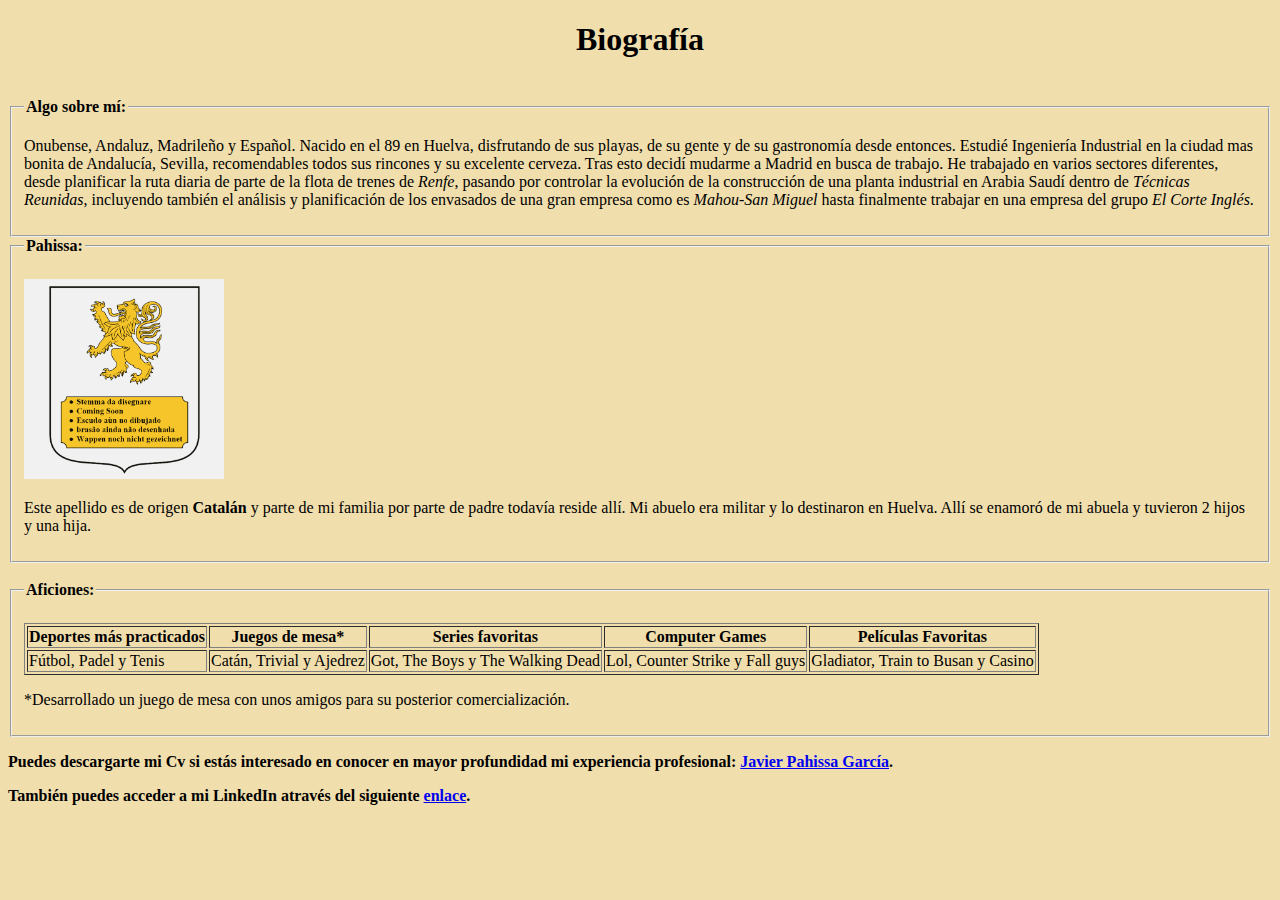
==== biografia.html @ 515ec3f9 "Resultados finales" ====
<!DOCTYPE html>
<html lang="en">
<head>
    <meta charset="UTF-8">
    <meta name="viewport" content="width=device-width, initial-scale=1.0">
    <title>Biografía</title>
    <nav>
        <a href="https://www.linkedin.com/in/javier-pahissa-garcía"></a>
    </nav>
</head>
<body bgcolor="F1DEAD">
    <h1 align="middle">Biografía</h1> <br>
    <article>
<section id="bibliografia">
    <fieldset>
        <legend><b>Algo sobre mí:</b></legend>
        <p>Onubense, Andaluz, Madrileño y Español. Nacido en el 89 en Huelva, disfrutando de sus playas, de su gente y de su gastronomía desde entonces. Estudié Ingeniería Industrial en la ciudad mas bonita de Andalucía, Sevilla, recomendables todos sus rincones y su excelente cerveza. Tras esto decidí mudarme a Madrid en busca de trabajo. He trabajado en varios sectores diferentes, desde planificar la ruta diaria de parte de la flota de trenes de <i>Renfe</i>, pasando por controlar la evolución de la construcción de una planta industrial en Arabia Saudí dentro de <i>Técnicas Reunidas</i>, incluyendo también el análisis y planificación de los envasados de una gran empresa como es <i>Mahou-San Miguel</i> hasta finalmente trabajar en una empresa del grupo <i>El Corte Inglés</i>.</p>
    </fieldset>
</section>
<section id="apellido">
    <fieldset>
        <legend><b>Pahissa:</b></legend><br>
        <img src="/img/escudo_pahissa.png" alt="Escudo Pahissa" width="200" height="200"><br>
        <p>Este apellido es de origen <b>Catalán</b> y parte de mi familia por parte de padre todavía reside allí. Mi abuelo era militar y lo destinaron en Huelva. Allí se enamoró de mi abuela y tuvieron 2 hijos y una hija.</p>
    </fieldset>
</section>
<br>
<section id="Aficiones">
<fieldset>
    <legend><b>Aficiones:</b></legend><br>
    <table border="1">
        <tr>
            <th>Deportes más practicados</th>
            <th>Juegos de mesa*</th>
            <th>Series favoritas</th>
            <th>Computer Games</th>
            <th>Películas Favoritas</th>
        </tr>
        <tr>
            <td>Fútbol, Padel y Tenis</td>
            <td>Catán, Trivial y Ajedrez</td>
            <td>Got, The Boys y The Walking Dead</td>
            <td>Lol, Counter Strike y Fall guys</td>
            <td>Gladiator, Train to Busan y Casino</td>
        </tr>
    </table>
    <p>*Desarrollado un juego de mesa con unos amigos para su posterior comercialización.</p>
</fieldset>
</section>
<section id="extra"></section>
<p><b>Puedes descargarte mi Cv si estás interesado en conocer en mayor profundidad mi experiencia profesional: <a href="img/Javier Pahissa García - CV.pdf" download="Javier Pahissa García - CV">Javier Pahissa García</a>.</b></p>
<p><b>También puedes acceder a mi LinkedIn através del siguiente <a href="https://www.linkedin.com/in/javier-pahissa-garcía">enlace</a>.</p>
</section>
</article>
</body>
</html>
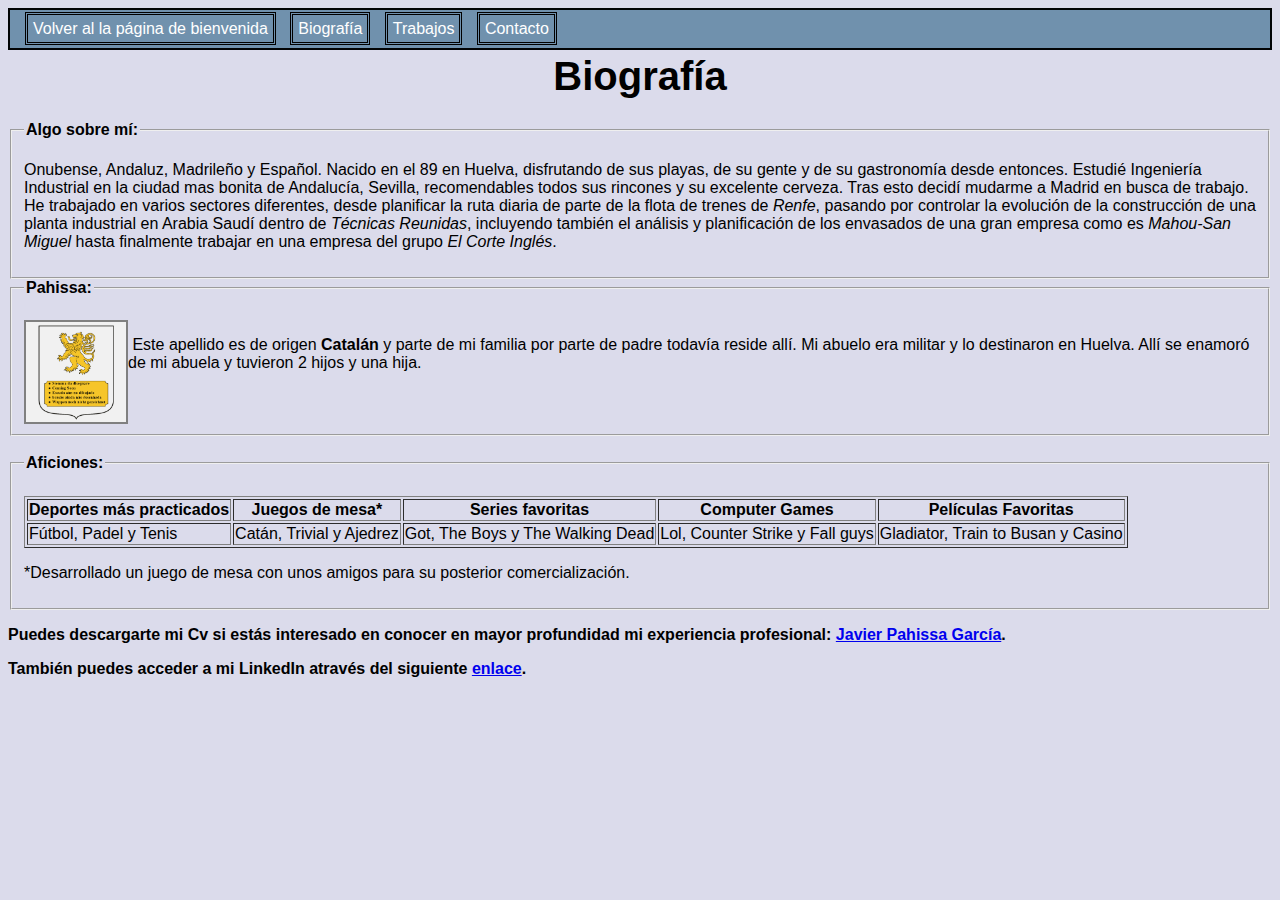
==== commit 85876947: "Primer día con CSS" ====
--- a/biografia.html
+++ b/biografia.html
@@ -4,12 +4,18 @@
     <meta charset="UTF-8">
     <meta name="viewport" content="width=device-width, initial-scale=1.0">
     <title>Biografía</title>
+    <link rel="stylesheet" href="/style.css">
+</head>
+<body>
+<header>
     <nav>
-        <a href="https://www.linkedin.com/in/javier-pahissa-garcía"></a>
+        <a id="bienvenida" href="/index.html">Volver al la página de bienvenida</a>
+        <a href="">Biografía</a>
+        <a href="/trabajos.html">Trabajos</a>
+        <a href="/contacto.html">Contacto</a>
     </nav>
-</head>
-<body bgcolor="F1DEAD">
-    <h1 align="middle">Biografía</h1> <br>
+</header>
+    <h1>Biografía</h1> <br>
     <article>
 <section id="bibliografia">
     <fieldset>
@@ -20,8 +26,8 @@
 <section id="apellido">
     <fieldset>
         <legend><b>Pahissa:</b></legend><br>
-        <img src="/img/escudo_pahissa.png" alt="Escudo Pahissa" width="200" height="200"><br>
-        <p>Este apellido es de origen <b>Catalán</b> y parte de mi familia por parte de padre todavía reside allí. Mi abuelo era militar y lo destinaron en Huelva. Allí se enamoró de mi abuela y tuvieron 2 hijos y una hija.</p>
+        <img id="escudo" src="/img/escudo_pahissa.png" alt="Escudo Pahissa" width="100" height="100">
+        <p>&nbsp;Este apellido es de origen <b>Catalán</b> y parte de mi familia por parte de padre todavía reside allí. Mi abuelo era militar y lo destinaron en Huelva. Allí se enamoró de mi abuela y tuvieron 2 hijos y una hija.</p>
     </fieldset>
 </section>
 <br>
--- a/style.css
+++ b/style.css
@@ -0,0 +1,51 @@
+body{
+    font-family: Calibri, Arial, sans-serif;
+    background-color: rgb(219, 219, 235);
+}
+header {
+    background-color: #7091ad;
+    padding: 10px;
+    border: #020405 solid;
+    border-width: 2px;
+}
+header nav a {
+    text-decoration: none; 
+    color: white;
+    border-style: double;
+    border-color:black;
+    margin: 5px;
+    padding: 5px;
+   }
+/* Ver cómo hacer que un a se vaya a la derecha y el resto se queden a la izquieda
+header nav a #bienvenida{
+    text-align: right;
+}*/
+h1 {
+    font-size: 40px;
+    text-align: center;
+    padding: 1px;
+    margin: 3px;
+}
+h2{
+    font-size: 20px;
+    text-align: center;
+    margin: 3px;
+}
+#escudo {
+    float: left;
+    border: grey solid 2px;
+}
+#found {
+    display: block;
+    float: center;
+    margin: auto;
+    width: 750px;
+    height: auto;
+}
+#tiempo {
+    float: left;
+    width: 250px;
+    height: auto;
+    border: black solid 2px;
+    margin-right: 15px;
+}
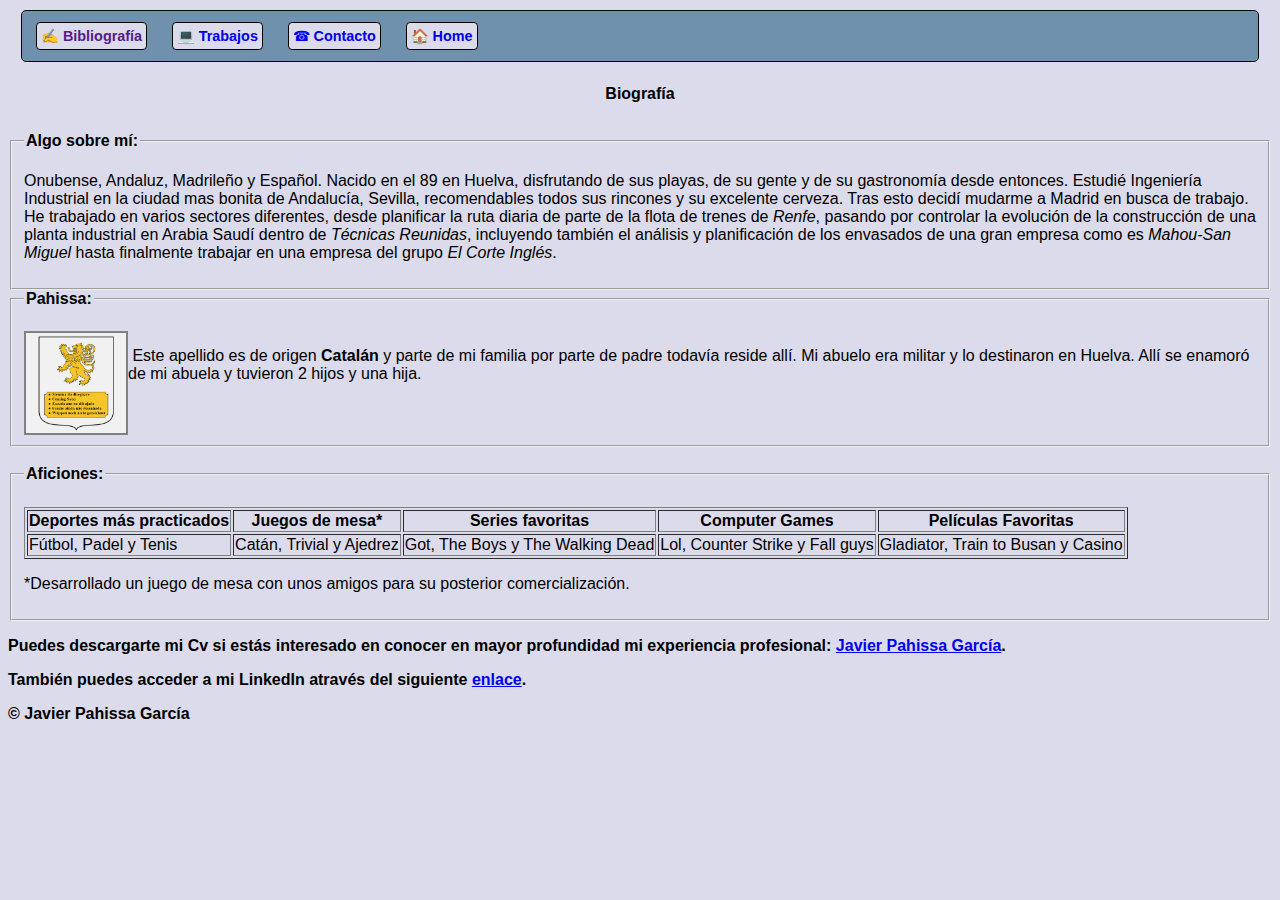
==== commit d8ab86ea: "Configurada nav" ====
--- a/biografia.html
+++ b/biografia.html
@@ -4,15 +4,17 @@
     <meta charset="UTF-8">
     <meta name="viewport" content="width=device-width, initial-scale=1.0">
     <title>Biografía</title>
-    <link rel="stylesheet" href="/style.css">
+    <link rel="stylesheet" href="/CSS/style.css">
 </head>
 <body>
 <header>
     <nav>
-        <a id="bienvenida" href="/index.html">Volver al la página de bienvenida</a>
-        <a href="">Biografía</a>
-        <a href="/trabajos.html">Trabajos</a>
-        <a href="/contacto.html">Contacto</a>
+        <ul>
+            <li><a href="">&#x270d; <b>Bibliografía</b></a></li>
+            <li><a href="/trabajos.html">&#x1f4bb; <b>Trabajos</b></a></li>
+            <li><a href="/contacto.html">&#x260e; <b>Contacto</b></a></li>
+            <li><a id="bienvenida" href="/index.html">&#x1f3e0; <b>Home</b></a></li>
+        </ul>
     </nav>
 </header>
     <h1>Biografía</h1> <br>
@@ -58,5 +60,8 @@
 <p><b>También puedes acceder a mi LinkedIn através del siguiente <a href="https://www.linkedin.com/in/javier-pahissa-garcía">enlace</a>.</p>
 </section>
 </article>
+<footer>
+    <p>&#xa9 Javier Pahissa García</p>
+</footer>
 </body>
 </html>--- a/CSS/style.css
+++ b/CSS/style.css
@@ -0,0 +1,81 @@
+:root {
+    --colorheader: #7091ad;
+    --background: #dbdbeb;
+}
+*{
+    font-family: Calibri, Arial, sans-serif;
+}
+
+body{
+    background-color: var(--background);
+}
+
+header {
+    position: -webkit-sticky;
+    position: sticky;
+    top: 1.1%;
+    background-color: var(--colorheader);
+    border: #020405 solid;
+    border-radius: 5px;
+    border-width: 1.5px;
+    margin-left: 1%;
+    margin-right: 1%;
+    margin-bottom: 2%;
+}
+nav ul {
+    margin-top: 11px;
+    margin-bottom: 11px;
+    display: flex;
+    justify-content: flex-start;
+    padding-left: 2px;
+    padding-right: 2px;
+}
+nav ul li {
+    background-color: var(--background);
+    color: white;
+    border-style: double;
+    border-color:black;
+    border-radius: 4px;
+    border-width: 1.5px;
+    padding: 4px;
+    display: inline;
+    margin-left: 1%;
+    margin-right: 1%;
+   }
+nav ul li a {
+    background-color: var(--background);
+    text-decoration: none;
+    font-size: 90%;
+}
+/* Ver cómo hacer que un a se vaya a la derecha y el resto se queden a la izquieda
+header nav a #bienvenida{
+    text-align: right;
+}*/
+
+h1 {
+    font-size: 100%;
+    text-align: center;
+}
+h2{
+    font-size: 20px;
+    text-align: center;
+    margin: 3px;
+}
+#escudo {
+    float: left;
+    border: grey solid 2px;
+}
+#found {
+    display: block;
+    float: center;
+    margin: auto;
+    width: 750px;
+    height: auto;
+}
+#tiempo {
+    float: left;
+    width: 250px;
+    height: auto;
+    border: black solid 2px;
+    margin-right: 15px;
+}
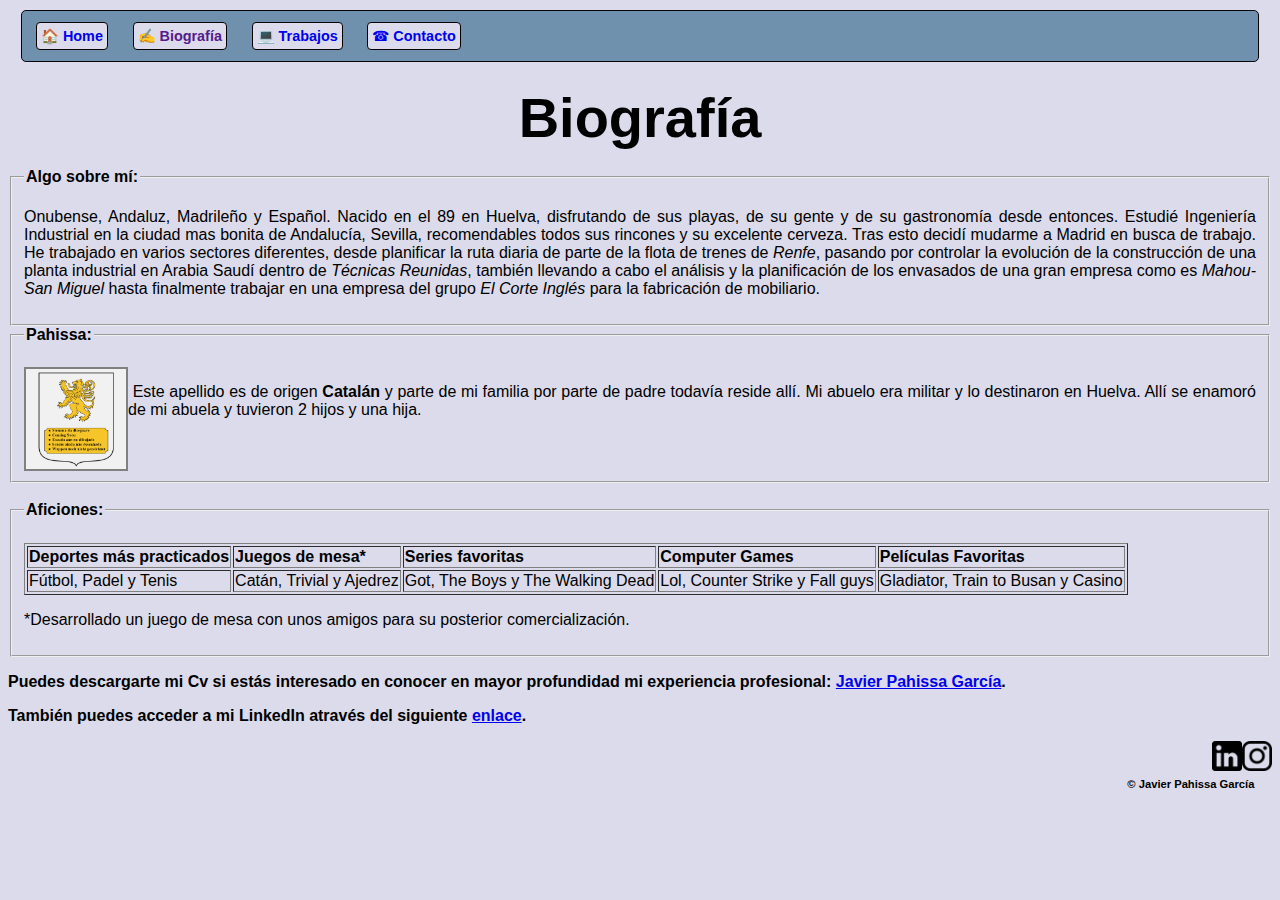
==== commit 795cf810: "Home finalizada y navegación inferior también" ====
--- a/biografia.html
+++ b/biografia.html
@@ -10,10 +10,10 @@
 <header>
     <nav>
         <ul>
-            <li><a href="">&#x270d; <b>Bibliografía</b></a></li>
+            <li><a id="bienvenida" href="/index.html">&#x1f3e0; <b>Home</b></a></li>
+            <li><a href="">&#x270d; <b>Biografía</b></a></li>
             <li><a href="/trabajos.html">&#x1f4bb; <b>Trabajos</b></a></li>
             <li><a href="/contacto.html">&#x260e; <b>Contacto</b></a></li>
-            <li><a id="bienvenida" href="/index.html">&#x1f3e0; <b>Home</b></a></li>
         </ul>
     </nav>
 </header>
@@ -22,7 +22,7 @@
 <section id="bibliografia">
     <fieldset>
         <legend><b>Algo sobre mí:</b></legend>
-        <p>Onubense, Andaluz, Madrileño y Español. Nacido en el 89 en Huelva, disfrutando de sus playas, de su gente y de su gastronomía desde entonces. Estudié Ingeniería Industrial en la ciudad mas bonita de Andalucía, Sevilla, recomendables todos sus rincones y su excelente cerveza. Tras esto decidí mudarme a Madrid en busca de trabajo. He trabajado en varios sectores diferentes, desde planificar la ruta diaria de parte de la flota de trenes de <i>Renfe</i>, pasando por controlar la evolución de la construcción de una planta industrial en Arabia Saudí dentro de <i>Técnicas Reunidas</i>, incluyendo también el análisis y planificación de los envasados de una gran empresa como es <i>Mahou-San Miguel</i> hasta finalmente trabajar en una empresa del grupo <i>El Corte Inglés</i>.</p>
+        <p>Onubense, Andaluz, Madrileño y Español. Nacido en el 89 en Huelva, disfrutando de sus playas, de su gente y de su gastronomía desde entonces. Estudié Ingeniería Industrial en la ciudad mas bonita de Andalucía, Sevilla, recomendables todos sus rincones y su excelente cerveza. Tras esto decidí mudarme a Madrid en busca de trabajo. He trabajado en varios sectores diferentes, desde planificar la ruta diaria de parte de la flota de trenes de <i>Renfe</i>, pasando por controlar la evolución de la construcción de una planta industrial en Arabia Saudí dentro de <i>Técnicas Reunidas</i>, también llevando a cabo el análisis y la planificación de los envasados de una gran empresa como es <i>Mahou-San Miguel</i> hasta finalmente trabajar en una empresa del grupo <i>El Corte Inglés</i> para la fabricación de mobiliario.</p>
     </fieldset>
 </section>
 <section id="apellido">
@@ -61,7 +61,13 @@
 </section>
 </article>
 <footer>
-    <p>&#xa9 Javier Pahissa García</p>
-</footer>
+    <nav>
+        <ul>
+            <li><a href="https://www.linkedin.com/in/javier-pahissa-garcía" target="_blank"><img src="/img/linkedin.png" alt="LinkedIn"></a></li>
+            <li><a href="https://www.instagram.com/jpahig/" target="_blank"><img src="/img/instagram.png" alt="LinkedIn"></a></li>
+        </ul>
+    </nav>
+    <p>&#xa9; Javier Pahissa García</p>
+</footer>  
 </body>
 </html>--- a/CSS/style.css
+++ b/CSS/style.css
@@ -4,12 +4,11 @@
 }
 *{
     font-family: Calibri, Arial, sans-serif;
+    text-align: justify;
 }
-
 body{
     background-color: var(--background);
 }
-
 header {
     position: -webkit-sticky;
     position: sticky;
@@ -20,9 +19,9 @@
     border-width: 1.5px;
     margin-left: 1%;
     margin-right: 1%;
-    margin-bottom: 2%;
+    margin-bottom: 1%;
 }
-nav ul {
+header nav ul {
     margin-top: 11px;
     margin-bottom: 11px;
     display: flex;
@@ -30,9 +29,8 @@
     padding-left: 2px;
     padding-right: 2px;
 }
-nav ul li {
+header nav ul li {
     background-color: var(--background);
-    color: white;
     border-style: double;
     border-color:black;
     border-radius: 4px;
@@ -41,8 +39,8 @@
     display: inline;
     margin-left: 1%;
     margin-right: 1%;
-   }
-nav ul li a {
+}
+header nav ul li a {
     background-color: var(--background);
     text-decoration: none;
     font-size: 90%;
@@ -53,14 +51,103 @@
 }*/
 
 h1 {
-    font-size: 100%;
+    font-family: Brush Script MT, Calibri, Arial, sans-serif;
+    font-size: 3.5rem;
+    text-align: center;
+    margin-top: 2%;
+    margin-bottom: 0%;
+}
+h2 {
+    font-family: Brush Script MT, Calibri, Arial, sans-serif;
+    font-size: 2rem;
+    text-align: center;
+    margin-bottom: 2%;
+    margin-top: 0%;
+}
+.proposito, .estado, .comentarios {
+    background-color: #f6f7f8;
+    width: 60%;
+    border: solid black;
+    border-radius: 5px;
+    border-width: 2px;
+    margin-left: 1%;
+    margin-bottom: 1%;
+    padding-bottom: 0.2rem;
+    padding-left: 1%;
+    padding-right: 1%;
+    font-size: 0.85rem;
+}
+.proposito h3, .estado h3, .comentarios h3 {
+    color: var(--colorheader);
+    font-weight: bold;
+    font-size: 1.3rem;
+    margin-bottom: 0rem;
+}
+.estado table{
+    margin-top: 1.3%;
+    margin-bottom: 1.6%;
+    width: 30%;
+}
+.estado table td{
     text-align: center;
 }
-h2{
-    font-size: 20px;
+.estado table th{
     text-align: center;
-    margin: 3px;
 }
+.developer  {
+    display: flex;
+    flex-wrap: wrap;
+    flex-direction: center;
+    justify-content: space-around;
+}
+.developer img{
+    width: 25%;
+    height: auto;
+    border: 1.8px black solid;
+    border-radius: 20px;
+    margin-bottom: 6px;
+}
+section.comentarios{
+    display: flex;
+    display: column;
+    flex-wrap: wrap;
+    margin-bottom: 0.4rem;
+}
+section.comentarios textarea{
+    margin-top: 6.4%;
+    margin-left: 5%;
+}
+section.comentarios input{
+    margin-left: 32%;
+    margin-top: 1%;
+    margin-bottom: 2.5%;
+}
+footer nav ul {
+    display: flex;
+    justify-content: flex-end;    
+}
+footer nav ul li {
+    display: inline;
+}
+footer .instagram{
+    margin-right: 1.1rem;
+    margin-left: 1.1rem;
+    margin-bottom: 0rem;
+}
+footer nav ul li img{
+    width: 30px;
+}
+footer p{
+    font-size: 0.7rem;
+    text-align: right;
+    margin-right: 1.1rem;
+    margin-top:-0.8rem;
+}
+
+
+
+
+
 #escudo {
     float: left;
     border: grey solid 2px;
@@ -78,4 +165,9 @@
     height: auto;
     border: black solid 2px;
     margin-right: 15px;
+
 }
+input {
+    margin-bottom: 4%;
+    margin-top: 4%;
+}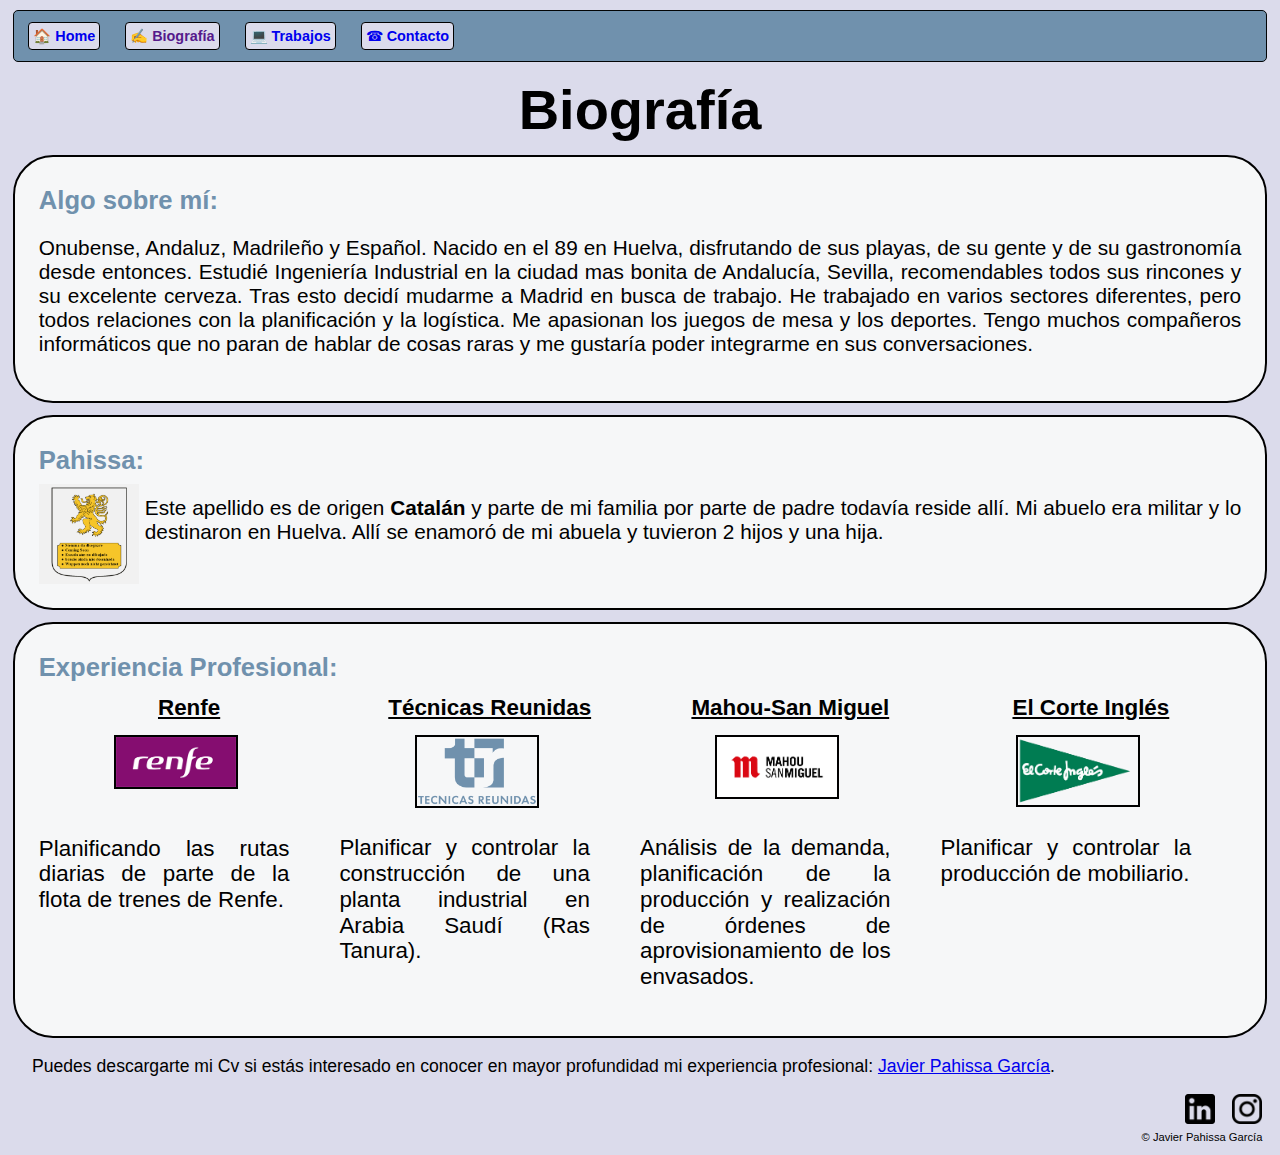
==== commit 7a472757: "Maquetadas casi las dos primeras" ====
--- a/biografia.html
+++ b/biografia.html
@@ -4,6 +4,7 @@
     <meta charset="UTF-8">
     <meta name="viewport" content="width=device-width, initial-scale=1.0">
     <title>Biografía</title>
+    <link rel="stylesheet" href="/CSS/normalize.css">
     <link rel="stylesheet" href="/CSS/style.css">
 </head>
 <body>
@@ -17,57 +18,56 @@
         </ul>
     </nav>
 </header>
-    <h1>Biografía</h1> <br>
+    <h1>Biografía</h1>
     <article>
-<section id="bibliografia">
-    <fieldset>
-        <legend><b>Algo sobre mí:</b></legend>
-        <p>Onubense, Andaluz, Madrileño y Español. Nacido en el 89 en Huelva, disfrutando de sus playas, de su gente y de su gastronomía desde entonces. Estudié Ingeniería Industrial en la ciudad mas bonita de Andalucía, Sevilla, recomendables todos sus rincones y su excelente cerveza. Tras esto decidí mudarme a Madrid en busca de trabajo. He trabajado en varios sectores diferentes, desde planificar la ruta diaria de parte de la flota de trenes de <i>Renfe</i>, pasando por controlar la evolución de la construcción de una planta industrial en Arabia Saudí dentro de <i>Técnicas Reunidas</i>, también llevando a cabo el análisis y la planificación de los envasados de una gran empresa como es <i>Mahou-San Miguel</i> hasta finalmente trabajar en una empresa del grupo <i>El Corte Inglés</i> para la fabricación de mobiliario.</p>
-    </fieldset>
-</section>
-<section id="apellido">
-    <fieldset>
-        <legend><b>Pahissa:</b></legend><br>
-        <img id="escudo" src="/img/escudo_pahissa.png" alt="Escudo Pahissa" width="100" height="100">
-        <p>&nbsp;Este apellido es de origen <b>Catalán</b> y parte de mi familia por parte de padre todavía reside allí. Mi abuelo era militar y lo destinaron en Huelva. Allí se enamoró de mi abuela y tuvieron 2 hijos y una hija.</p>
-    </fieldset>
-</section>
-<br>
-<section id="Aficiones">
-<fieldset>
-    <legend><b>Aficiones:</b></legend><br>
-    <table border="1">
-        <tr>
-            <th>Deportes más practicados</th>
-            <th>Juegos de mesa*</th>
-            <th>Series favoritas</th>
-            <th>Computer Games</th>
-            <th>Películas Favoritas</th>
-        </tr>
-        <tr>
-            <td>Fútbol, Padel y Tenis</td>
-            <td>Catán, Trivial y Ajedrez</td>
-            <td>Got, The Boys y The Walking Dead</td>
-            <td>Lol, Counter Strike y Fall guys</td>
-            <td>Gladiator, Train to Busan y Casino</td>
-        </tr>
-    </table>
-    <p>*Desarrollado un juego de mesa con unos amigos para su posterior comercialización.</p>
-</fieldset>
-</section>
-<section id="extra"></section>
-<p><b>Puedes descargarte mi Cv si estás interesado en conocer en mayor profundidad mi experiencia profesional: <a href="img/Javier Pahissa García - CV.pdf" download="Javier Pahissa García - CV">Javier Pahissa García</a>.</b></p>
-<p><b>También puedes acceder a mi LinkedIn através del siguiente <a href="https://www.linkedin.com/in/javier-pahissa-garcía">enlace</a>.</p>
-</section>
-</article>
-<footer>
-    <nav>
-        <ul>
-            <li><a href="https://www.linkedin.com/in/javier-pahissa-garcía" target="_blank"><img src="/img/linkedin.png" alt="LinkedIn"></a></li>
-            <li><a href="https://www.instagram.com/jpahig/" target="_blank"><img src="/img/instagram.png" alt="LinkedIn"></a></li>
-        </ul>
-    </nav>
-    <p>&#xa9; Javier Pahissa García</p>
-</footer>  
+        <section class="bibliografia">
+            <h3>Algo sobre mí:</h3>
+            <p>Onubense, Andaluz, Madrileño y Español. Nacido en el 89 en Huelva, disfrutando de sus playas, de su gente y de su gastronomía desde entonces. Estudié Ingeniería Industrial en la ciudad mas bonita de Andalucía, Sevilla, recomendables todos sus rincones y su excelente cerveza. Tras esto decidí mudarme a Madrid en busca de trabajo. He trabajado en varios sectores diferentes, pero todos relaciones con la planificación y la logística. Me apasionan los juegos de mesa y los deportes. Tengo muchos compañeros informáticos que no paran de hablar de cosas raras y me gustaría poder integrarme en sus conversaciones.</p>
+        </section>
+        <section class="apellido">
+            <h3><b>Pahissa:</b></h3>
+            <div class="escudo">
+                <img src="/img/escudo_pahissa.png" alt="Escudo Pahissa" width="100" height="100">
+                <p>Este apellido es de origen <b>Catalán</b> y parte de mi familia por parte de padre todavía reside allí. Mi abuelo era militar y lo destinaron en Huelva. Allí se enamoró de mi abuela y tuvieron 2 hijos y una hija.</p>
+            </div>
+        </section>
+        <section class="experiencia">
+            <h3><b>Experiencia Profesional:</b></h3>
+            <div class="profesional">
+                <div class="renfe">
+                    <h4><b>Renfe</b></h4>
+                    <img src="/img/renfe.png" alt="Renfe Logo">
+                    <p>Planificando las rutas diarias de parte de la flota de trenes de Renfe.</p>
+                </div>
+                <div class="tecnicasreunidas">
+                    <h4>Técnicas Reunidas</h4>
+                    <img src="/img/tecnicasreunidas.png" alt="Logo Técnicas Reunidas">
+                    <p>Planificar y controlar la construcción de una planta industrial en Arabia Saudí (Ras Tanura).</p>
+                </div>
+                <div class="mahou">
+                    <h4>Mahou-San Miguel</h4>
+                    <img src="/img/mahou.jpg" alt="Logo Mahou-San Miguel">
+                    <p>Análisis de la demanda, planificación de la producción y realización de órdenes de aprovisionamiento de los envasados.</p>
+                </div>
+                <div class="elcorteingles">
+                    <h4>El Corte Inglés</h4>
+                    <img src="/img/elcorteingles.png" alt="Logo El Corte Inglés">
+                    <p>Planificar y controlar la producción de mobiliario.</p>
+                </div>
+            </div>
+        </section>
+        <section class="extra">
+            <p>Puedes descargarte mi Cv si estás interesado en conocer en mayor profundidad mi experiencia profesional: <a href="img/Javier Pahissa García - CV.pdf" download="Javier Pahissa García - CV">Javier Pahissa García</a>.</p>
+        </section>
+    </article>
+    <footer>
+        <nav>
+            <ul>
+                <li><a class="linkedin" href="https://www.linkedin.com/in/javier-pahissa-garcía" target="_blank"><img src="/img/linkedin.png" alt="LinkedIn"></a></li>
+                <li><a class="instagram" href="https://www.instagram.com/jpahig/" target="_blank"><img src="/img/instagram.png" alt="LinkedIn"></a></li>
+            </ul>
+        </nav>
+        <p>&#xa9; Javier Pahissa García</p>
+    </footer>  
 </body>
 </html>--- a/CSS/style.css
+++ b/CSS/style.css
@@ -1,3 +1,5 @@
+/*General*/
+
 :root {
     --colorheader: #7091ad;
     --background: #dbdbeb;
@@ -9,6 +11,7 @@
 body{
     background-color: var(--background);
 }
+/*Header y Barra de navegación*/
 header {
     position: -webkit-sticky;
     position: sticky;
@@ -45,11 +48,7 @@
     text-decoration: none;
     font-size: 90%;
 }
-/* Ver cómo hacer que un a se vaya a la derecha y el resto se queden a la izquieda
-header nav a #bienvenida{
-    text-align: right;
-}*/
-
+/*Títulos*/
 h1 {
     font-family: Brush Script MT, Calibri, Arial, sans-serif;
     font-size: 3.5rem;
@@ -64,29 +63,41 @@
     margin-bottom: 2%;
     margin-top: 0%;
 }
+p{
+    font-size: 1.1rem;
+}
+/*Parte central, sections*/
 .proposito, .estado, .comentarios {
     background-color: #f6f7f8;
-    width: 60%;
     border: solid black;
-    border-radius: 5px;
+    border-radius: 10px;
     border-width: 2px;
-    margin-left: 1%;
+    font-size: 0.85rem;
+    width: 29%;
+    margin-left:1%;
+    margin-right:1%;
     margin-bottom: 1%;
-    padding-bottom: 0.2rem;
     padding-left: 1%;
     padding-right: 1%;
-    font-size: 0.85rem;
-}
-.proposito h3, .estado h3, .comentarios h3 {
+    padding-top:0.5%;
+    margin-bottom:1%;
+}
+.proposito h3, .estado h3, .comentarios h3, .bibliografia h3, .apellido h3, .experiencia h3 {
     color: var(--colorheader);
     font-weight: bold;
+    font-size: 1.6rem;
+    margin-bottom: 0rem;
+    margin-top:0.3rem;
+}
+.experiencia h3{
+    margin-bottom: 0.5rem;
+}
+.proposito p, .estado p, .comentarios p, .bibliografia p, .apellido p, .experiencia p {
     font-size: 1.3rem;
-    margin-bottom: 0rem;
+
 }
 .estado table{
-    margin-top: 1.3%;
-    margin-bottom: 1.6%;
-    width: 30%;
+    margin: 5% auto;
 }
 .estado table td{
     text-align: center;
@@ -94,34 +105,40 @@
 .estado table th{
     text-align: center;
 }
-.developer  {
-    display: flex;
-    flex-wrap: wrap;
-    flex-direction: center;
-    justify-content: space-around;
-}
-.developer img{
-    width: 25%;
+article img.developer{
+    width: 20%;
+    position: relative;
+    left: 40%;
     height: auto;
     border: 1.8px black solid;
     border-radius: 20px;
-    margin-bottom: 6px;
+    margin-top:0%;
 }
 section.comentarios{
     display: flex;
     display: column;
     flex-wrap: wrap;
-    margin-bottom: 0.4rem;
 }
 section.comentarios textarea{
-    margin-top: 6.4%;
+    margin-top: 0%;
     margin-left: 5%;
+    width:100%;
+    height: 50%;
+}
+form{
+    width:90%;
 }
 section.comentarios input{
-    margin-left: 32%;
+    margin-left: 10%;
     margin-top: 1%;
     margin-bottom: 2.5%;
 }
+main div.home{
+    display: flex;
+    flex-direction: row;
+    flex-wrap: wrap;
+}
+/*Footer*/
 footer nav ul {
     display: flex;
     justify-content: flex-end;    
@@ -143,15 +160,67 @@
     margin-right: 1.1rem;
     margin-top:-0.8rem;
 }
+.bibliografia, .apellido , .experiencia {
+    background-color: #f6f7f8;
+    border: 2px solid black;
+    border-radius: 40px;
+    margin: 1%;
+    padding: 1.5rem;
+}
+.escudo{
+    display: flex;
+}
+.escudo img{
+    width: 100px;
+    padding-top: 0.5rem;
+    padding-bottom: 0%;
+    margin-right:  6px;
+}
+.experiencia img {
+    width: 100px;
+    height: auto;
+    border: 2px solid black;
+}
+section div.profesional {
+    display: flex;
+    flex-wrap: wrap;
+}
+div.renfe, div.tecnicasreunidas, div.mahou, div.elcorteingles{
+    width: 25%;
+}
+div.renfe h4, div.tecnicasreunidas h4, div.mahou h4, div.elcorteingles h4{
+    text-align: center;
+    text-decoration: underline;
+    margin-top:1%;
+    margin-bottom: 5%;
+    padding-top: 1px;
+}
+div.renfe img, div.tecnicasreunidas img, div.mahou img, div.elcorteingles img{
+    margin-left: 25%;
+    width: 40%;
+}
+div.renfe img{
+    margin-bottom: 6.75%;
+}
+div.mahou img {
+    margin-bottom: 3%;
+}
+div.elcorteingles img{
+    margin-bottom: 0.3%;
+}
+.experiencia h4{
+    font-size: 1.4rem;
+}
+div.renfe p, div.tecnicasreunidas p, div.mahou p, div.elcorteingles p{
+    font-size: 1.4rem;
+    padding-right: 50px;
+}
+section.extra {
+    margin-left: 2.5%;
+    margin-right: 2.5%;
+    font-size: 0.8rem;
+}
 
-
-
-
-
-#escudo {
-    float: left;
-    border: grey solid 2px;
-}
 #found {
     display: block;
     float: center;
@@ -165,7 +234,6 @@
     height: auto;
     border: black solid 2px;
     margin-right: 15px;
-
 }
 input {
     margin-bottom: 4%;
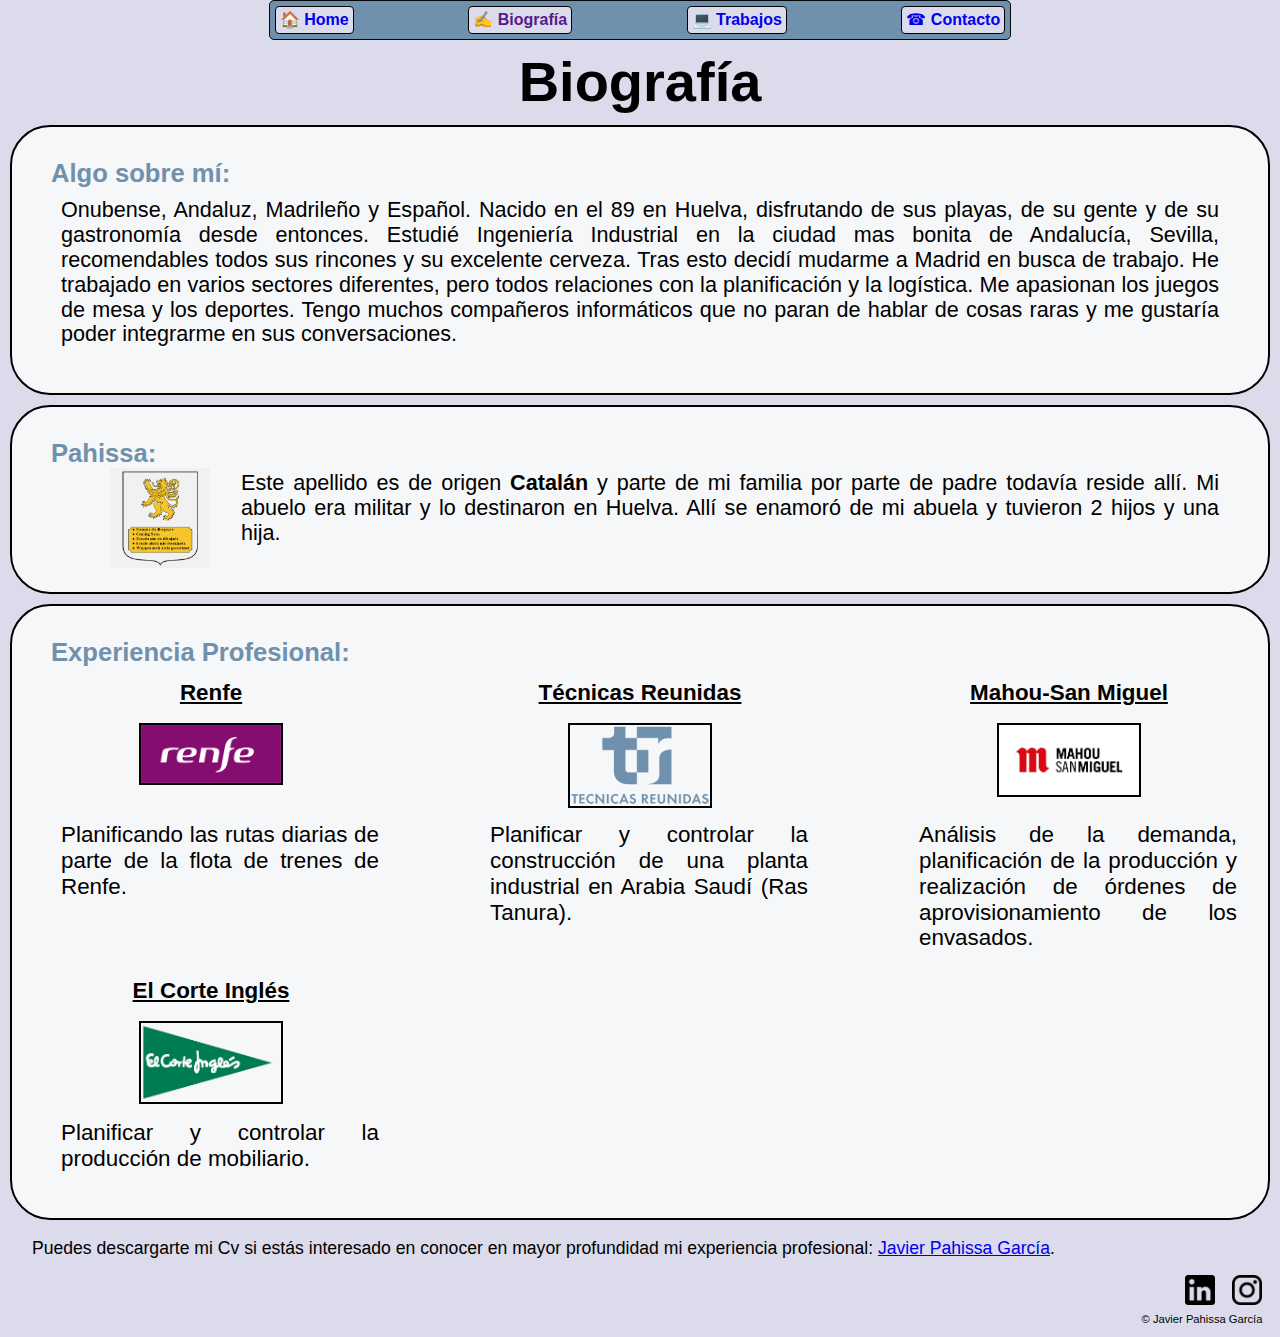
==== commit 5889423a: "Finalizado pendiente de pequeños detalles" ====
--- a/biografia.html
+++ b/biografia.html
@@ -11,7 +11,7 @@
 <header>
     <nav>
         <ul>
-            <li><a id="bienvenida" href="/index.html">&#x1f3e0; <b>Home</b></a></li>
+            <li><a href="/index.html">&#x1f3e0; <b>Home</b></a></li>
             <li><a href="">&#x270d; <b>Biografía</b></a></li>
             <li><a href="/trabajos.html">&#x1f4bb; <b>Trabajos</b></a></li>
             <li><a href="/contacto.html">&#x260e; <b>Contacto</b></a></li>
--- a/CSS/style.css
+++ b/CSS/style.css
@@ -1,36 +1,34 @@
 /*General*/
-
 :root {
     --colorheader: #7091ad;
     --background: #dbdbeb;
 }
-*{
+* {
     font-family: Calibri, Arial, sans-serif;
     text-align: justify;
 }
 body{
     background-color: var(--background);
 }
-/*Header y Barra de navegación*/
+/*Header con Barra de navegación*/
 header {
-    position: -webkit-sticky;
     position: sticky;
-    top: 1.1%;
+    top: 0%;
     background-color: var(--colorheader);
     border: #020405 solid;
     border-radius: 5px;
     border-width: 1.5px;
-    margin-left: 1%;
-    margin-right: 1%;
-    margin-bottom: 1%;
+    margin-left: 1.6rem;
+    margin-right: 1.6rem;
 }
 header nav ul {
-    margin-top: 11px;
-    margin-bottom: 11px;
-    display: flex;
-    justify-content: flex-start;
-    padding-left: 2px;
-    padding-right: 2px;
+    margin-top: 5px;
+    margin-bottom: 5px;
+    display: flex;
+    justify-content: center;
+    justify-content: space-between;
+    padding-left: 5px;
+    padding-right: 5px;
 }
 header nav ul li {
     background-color: var(--background);
@@ -40,139 +38,102 @@
     border-width: 1.5px;
     padding: 4px;
     display: inline;
-    margin-left: 1%;
-    margin-right: 1%;
 }
 header nav ul li a {
     background-color: var(--background);
     text-decoration: none;
-    font-size: 90%;
+    font-size: 100%;
 }
 /*Títulos*/
 h1 {
     font-family: Brush Script MT, Calibri, Arial, sans-serif;
     font-size: 3.5rem;
     text-align: center;
-    margin-top: 2%;
+    margin-top: 10px;
     margin-bottom: 0%;
 }
 h2 {
     font-family: Brush Script MT, Calibri, Arial, sans-serif;
     font-size: 2rem;
     text-align: center;
-    margin-bottom: 2%;
+    margin-bottom: 15px;
     margin-top: 0%;
 }
-p{
-    font-size: 1.1rem;
-}
 /*Parte central, sections*/
-.proposito, .estado, .comentarios {
+div.home img.fotoprincipal {
+    border: solid black 2px;
+    border-radius: 10px;
+    width: 300px;
+    height: auto;
+    margin-right: 1%;
+    margin-left: 1%;
+    margin-bottom: 1%;
+}
+.proposito, .estado {
     background-color: #f6f7f8;
     border: solid black;
     border-radius: 10px;
     border-width: 2px;
     font-size: 0.85rem;
-    width: 29%;
+    width: 300px;
     margin-left:1%;
     margin-right:1%;
-    margin-bottom: 1%;
-    padding-left: 1%;
+    margin-bottom: 10px;
     padding-right: 1%;
     padding-top:0.5%;
-    margin-bottom:1%;
-}
-.proposito h3, .estado h3, .comentarios h3, .bibliografia h3, .apellido h3, .experiencia h3 {
+}
+.proposito h3, .estado h3, .bibliografia h3, .apellido h3, .experiencia h3 {
     color: var(--colorheader);
-    font-weight: bold;
     font-size: 1.6rem;
     margin-bottom: 0rem;
-    margin-top:0.3rem;
+    margin-top:0.5rem;
+    padding-left:15px;
 }
 .experiencia h3{
     margin-bottom: 0.5rem;
 }
-.proposito p, .estado p, .comentarios p, .bibliografia p, .apellido p, .experiencia p {
-    font-size: 1.3rem;
-
-}
-.estado table{
-    margin: 5% auto;
-}
-.estado table td{
-    text-align: center;
-}
-.estado table th{
-    text-align: center;
-}
-article img.developer{
-    width: 20%;
-    position: relative;
-    left: 40%;
-    height: auto;
-    border: 1.8px black solid;
-    border-radius: 20px;
-    margin-top:0%;
-}
-section.comentarios{
-    display: flex;
-    display: column;
-    flex-wrap: wrap;
-}
-section.comentarios textarea{
-    margin-top: 0%;
-    margin-left: 5%;
-    width:100%;
-    height: 50%;
-}
-form{
-    width:90%;
-}
-section.comentarios input{
-    margin-left: 10%;
-    margin-top: 1%;
-    margin-bottom: 2.5%;
+.proposito p, .bibliografia p, .apellido p, .experiencia p {
+    font-size: 1.35rem;
+    margin-top: 10px;
+    padding-left: 25px;
+    padding-right: 25px;
+}
+.apellido p{
+    width: 100%;
+ }
+.estado ul{
+    margin-bottom: 9px;
+}
+.estado ul li{
+    font-size: 1.35rem;
+    margin-top: 10px;
+    padding-left: 0px;
+    padding-right: 25px;
+    list-style:none;
+}
+.escudo p{
+    margin-top:3px;
 }
 main div.home{
     display: flex;
-    flex-direction: row;
-    flex-wrap: wrap;
-}
-/*Footer*/
-footer nav ul {
-    display: flex;
-    justify-content: flex-end;    
-}
-footer nav ul li {
-    display: inline;
-}
-footer .instagram{
-    margin-right: 1.1rem;
-    margin-left: 1.1rem;
-    margin-bottom: 0rem;
-}
-footer nav ul li img{
-    width: 30px;
-}
-footer p{
-    font-size: 0.7rem;
-    text-align: right;
-    margin-right: 1.1rem;
-    margin-top:-0.8rem;
+    justify-content: center;
+    flex-wrap: wrap;
 }
 .bibliografia, .apellido , .experiencia {
     background-color: #f6f7f8;
     border: 2px solid black;
     border-radius: 40px;
-    margin: 1%;
+    margin: 10px;
     padding: 1.5rem;
 }
 .escudo{
     display: flex;
+    flex-wrap: wrap;
 }
 .escudo img{
     width: 100px;
-    padding-top: 0.5rem;
+    padding-top: 0;
+    margin-left: 74px;
     padding-bottom: 0%;
     margin-right:  6px;
 }
@@ -182,11 +143,13 @@
     border: 2px solid black;
 }
 section div.profesional {
-    display: flex;
+    width: 100%;
+    display: flex;
+    justify-content: space-between;
     flex-wrap: wrap;
 }
 div.renfe, div.tecnicasreunidas, div.mahou, div.elcorteingles{
-    width: 25%;
+    width: 350px;
 }
 div.renfe h4, div.tecnicasreunidas h4, div.mahou h4, div.elcorteingles h4{
     text-align: center;
@@ -196,46 +159,159 @@
     padding-top: 1px;
 }
 div.renfe img, div.tecnicasreunidas img, div.mahou img, div.elcorteingles img{
-    margin-left: 25%;
+    margin-left: 29.5%;
     width: 40%;
 }
 div.renfe img{
-    margin-bottom: 6.75%;
+    margin-bottom: 23.1px;
 }
 div.mahou img {
-    margin-bottom: 3%;
+    margin-bottom: 10.45px;
 }
 div.elcorteingles img{
-    margin-bottom: 0.3%;
+    margin-bottom: 1.61px;
 }
 .experiencia h4{
     font-size: 1.4rem;
 }
 div.renfe p, div.tecnicasreunidas p, div.mahou p, div.elcorteingles p{
     font-size: 1.4rem;
-    padding-right: 50px;
+    padding-right: 2%;
+}
+.extra p{
+    font-size: 1.1rem;
 }
 section.extra {
     margin-left: 2.5%;
     margin-right: 2.5%;
     font-size: 0.8rem;
 }
+article.trabajos img {
+    width: 50%;
+    margin-left: 25%;
+    height: auto;
+}
+.cuenta {
+    border: 2.5px solid black;
+    border-radius: 10px;
+    margin-left: 1.6rem;
+    margin-right: 1.6rem;
+}
+input {
+    margin-bottom: 25px;
+    margin-top: 20px;
+    margin-right: 5px;
+}
+section.formulario img{
+    width: auto;
+    height: 320px;
+    border: black 3px solid;
+    border-radius: 150px;
+    margin-left: 1.2rem;
+    margin-top: 25px;
+}
+#contacto1{
+    display:none;
+}
+section.formulario {
+    display: flex;
+    flex-wrap: wrap;
+}
+section.formulario label.titulos{
+    font-size: 36px;
+    width: 300px;
+    color: var(--colorheader);
+    text-align: none;
+}
+form{
+    width: 50%;
+    margin-top: 25px;
+    margin-left: 10%;
+}
+section.formulario label.rellenar{
+    width: 10%;
+    text-align: none;
+}
+section.formulario label.subtitulo{
+    font-size:21px;
+    margin-right:10px;
+}
+label.options{
+    font-size: 17px;
+    text-align: none;
+    margin-right: 5px;
+}
+#_otro{
+    width: 250px;
+}
+#_enviar{
+    margin-top:0px;
+    width: 100px;
+    text-align: center;
+}
+div.total{
+    display: flex;
+    flex-wrap: wrap;
+}
+fieldset legend{
+    color:var(--colorheader);
+    font-weight: bold;
+    font-size: 20px;
+}
+section img.developer{
+    width: 50%;
+    margin-top: 0;
+    margin-left: 24%;
+    margin-bottom: 3px;
+    border: 2px solid black;
+    border-radius: 5px;
+}
 
-#found {
-    display: block;
-    float: center;
-    margin: auto;
-    width: 750px;
-    height: auto;
-}
-#tiempo {
-    float: left;
-    width: 250px;
-    height: auto;
-    border: black solid 2px;
-    margin-right: 15px;
-}
-input {
-    margin-bottom: 4%;
-    margin-top: 4%;
-}+/*Footer*/
+footer nav ul {
+    display: flex;
+    justify-content: flex-end; 
+    margin-top:0px;   
+}
+footer nav ul li {
+    display: inline;
+}
+footer .instagram{
+    margin-right: 1.1rem;
+    margin-left: 1.1rem;
+    margin-bottom: 0rem;
+}
+footer nav ul li img{
+    width: 30px;
+}
+footer p{
+    font-size: 0.7rem;
+    text-align: right;
+    margin-right: 1.1rem;
+    margin-top:-0.8rem;
+}
+@media screen and (min-width: 481px) {
+
+    .proposito, .estado, div.home img.fotoprincipal {
+        width: 375px;
+        margin-bottom: 1%;
+    }
+    .apellido p{
+        width: 100%;
+    }
+    .escudo{
+        flex-wrap: nowrap;
+    }
+    #contacto2{
+        display:none;
+    }
+    #contacto1{
+        display:block;
+    }
+    section.formulario img{
+        margin-left: 10rem;
+    }
+    header {
+        margin-left: 21%;
+        margin-right: 21%;
+    }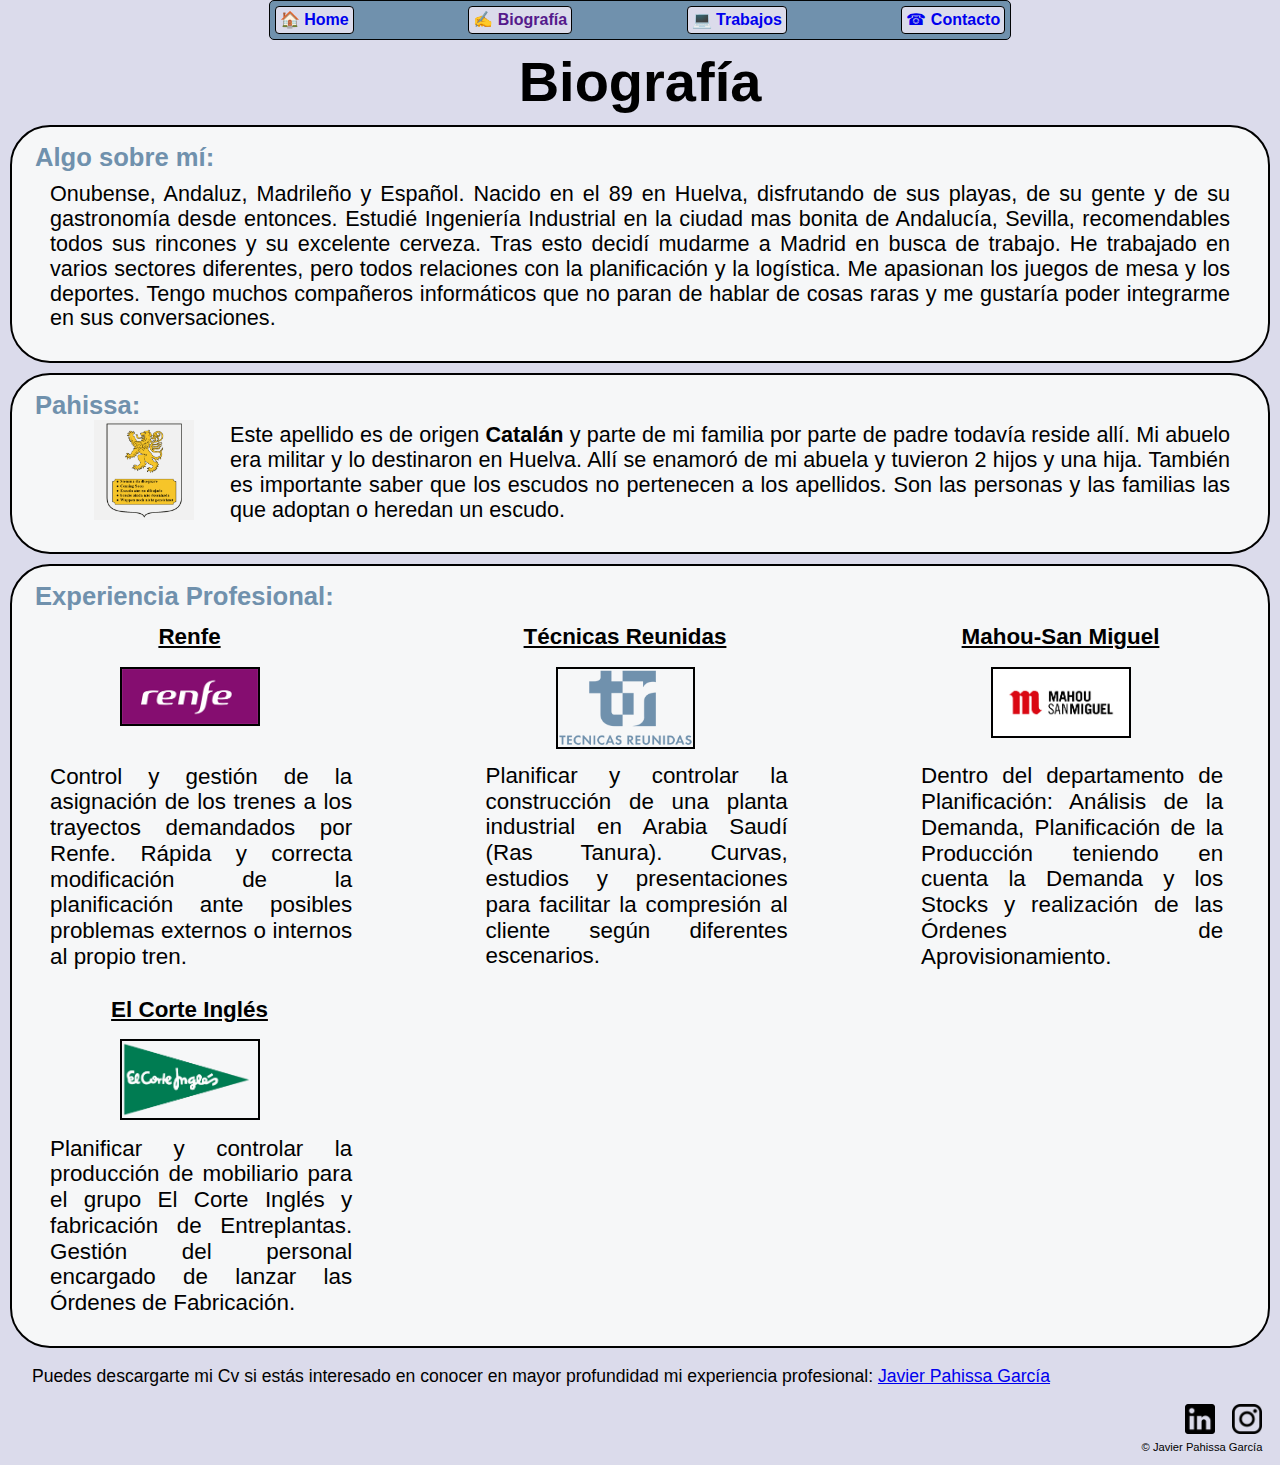
==== commit 708a87a8: "Toques finales" ====
--- a/biografia.html
+++ b/biografia.html
@@ -18,6 +18,7 @@
         </ul>
     </nav>
 </header>
+<main>
     <h1>Biografía</h1>
     <article>
         <section class="bibliografia">
@@ -28,7 +29,7 @@
             <h3><b>Pahissa:</b></h3>
             <div class="escudo">
                 <img src="/img/escudo_pahissa.png" alt="Escudo Pahissa" width="100" height="100">
-                <p>Este apellido es de origen <b>Catalán</b> y parte de mi familia por parte de padre todavía reside allí. Mi abuelo era militar y lo destinaron en Huelva. Allí se enamoró de mi abuela y tuvieron 2 hijos y una hija.</p>
+                <p>Este apellido es de origen <b>Catalán</b> y parte de mi familia por parte de padre todavía reside allí. Mi abuelo era militar y lo destinaron en Huelva. Allí se enamoró de mi abuela y tuvieron 2 hijos y una hija. También es importante saber que los escudos no pertenecen a los apellidos. Son las personas y las familias las que adoptan o heredan un escudo.</p>
             </div>
         </section>
         <section class="experiencia">
@@ -37,30 +38,32 @@
                 <div class="renfe">
                     <h4><b>Renfe</b></h4>
                     <img src="/img/renfe.png" alt="Renfe Logo">
-                    <p>Planificando las rutas diarias de parte de la flota de trenes de Renfe.</p>
+                    <p>Control y gestión de la asignación de los trenes a los trayectos demandados por Renfe. Rápida y correcta
+                        modificación de la planificación ante posibles problemas externos o internos al propio tren.</p>
                 </div>
                 <div class="tecnicasreunidas">
                     <h4>Técnicas Reunidas</h4>
                     <img src="/img/tecnicasreunidas.png" alt="Logo Técnicas Reunidas">
-                    <p>Planificar y controlar la construcción de una planta industrial en Arabia Saudí (Ras Tanura).</p>
+                    <p>Planificar y controlar la construcción de una planta industrial en Arabia Saudí (Ras Tanura). Curvas, estudios y presentaciones para facilitar la compresión al cliente según diferentes escenarios.</p>
                 </div>
                 <div class="mahou">
                     <h4>Mahou-San Miguel</h4>
                     <img src="/img/mahou.jpg" alt="Logo Mahou-San Miguel">
-                    <p>Análisis de la demanda, planificación de la producción y realización de órdenes de aprovisionamiento de los envasados.</p>
+                    <p>Dentro del departamento de Planificación: Análisis de la Demanda, Planificación de la Producción teniendo en cuenta la Demanda y los Stocks y realización de las Órdenes de Aprovisionamiento.</p>
                 </div>
                 <div class="elcorteingles">
                     <h4>El Corte Inglés</h4>
                     <img src="/img/elcorteingles.png" alt="Logo El Corte Inglés">
-                    <p>Planificar y controlar la producción de mobiliario.</p>
+                    <p>Planificar y controlar la producción de mobiliario para el grupo El Corte Inglés y fabricación de Entreplantas. Gestión del personal encargado de lanzar las Órdenes de Fabricación.</p>
                 </div>
             </div>
         </section>
         <section class="extra">
-            <p>Puedes descargarte mi Cv si estás interesado en conocer en mayor profundidad mi experiencia profesional: <a href="img/Javier Pahissa García - CV.pdf" download="Javier Pahissa García - CV">Javier Pahissa García</a>.</p>
+            <p>Puedes descargarte mi Cv si estás interesado en conocer en mayor profundidad mi experiencia profesional: <a href="img/Javier Pahissa García - CV.pdf" download="Javier Pahissa García - CV">Javier Pahissa García</a></p>
         </section>
     </article>
-    <footer>
+</main>
+<footer>
         <nav>
             <ul>
                 <li><a class="linkedin" href="https://www.linkedin.com/in/javier-pahissa-garcía" target="_blank"><img src="/img/linkedin.png" alt="LinkedIn"></a></li>
@@ -68,6 +71,6 @@
             </ul>
         </nav>
         <p>&#xa9; Javier Pahissa García</p>
-    </footer>  
+</footer>  
 </body>
 </html>--- a/CSS/style.css
+++ b/CSS/style.css
@@ -95,8 +95,15 @@
 .proposito p, .bibliografia p, .apellido p, .experiencia p {
     font-size: 1.35rem;
     margin-top: 10px;
-    padding-left: 25px;
-    padding-right: 25px;
+    padding-left: 30px;
+    padding-right: 30px;
+}
+.escudo p{
+    margin-top:3px;
+}
+.escudo{
+    display: flex;
+    flex-wrap: wrap;
 }
 .apellido p{
     width: 100%;
@@ -111,9 +118,6 @@
     padding-right: 25px;
     list-style:none;
 }
-.escudo p{
-    margin-top:3px;
-}
 main div.home{
     display: flex;
     justify-content: center;
@@ -124,11 +128,7 @@
     border: 2px solid black;
     border-radius: 40px;
     margin: 10px;
-    padding: 1.5rem;
-}
-.escudo{
-    display: flex;
-    flex-wrap: wrap;
+    padding: 0.5rem;
 }
 .escudo img{
     width: 100px;
@@ -149,7 +149,8 @@
     flex-wrap: wrap;
 }
 div.renfe, div.tecnicasreunidas, div.mahou, div.elcorteingles{
-    width: 350px;
+    width: 339px;
+    padding-right: 30px;
 }
 div.renfe h4, div.tecnicasreunidas h4, div.mahou h4, div.elcorteingles h4{
     text-align: center;
@@ -290,6 +291,8 @@
     margin-right: 1.1rem;
     margin-top:-0.8rem;
 }
+/*Pequeña Media Query*/
+
 @media screen and (min-width: 481px) {
 
     .proposito, .estado, div.home img.fotoprincipal {
@@ -314,4 +317,7 @@
     header {
         margin-left: 21%;
         margin-right: 21%;
-    }+    }
+    .estado ul{
+        text-align: unset;
+}